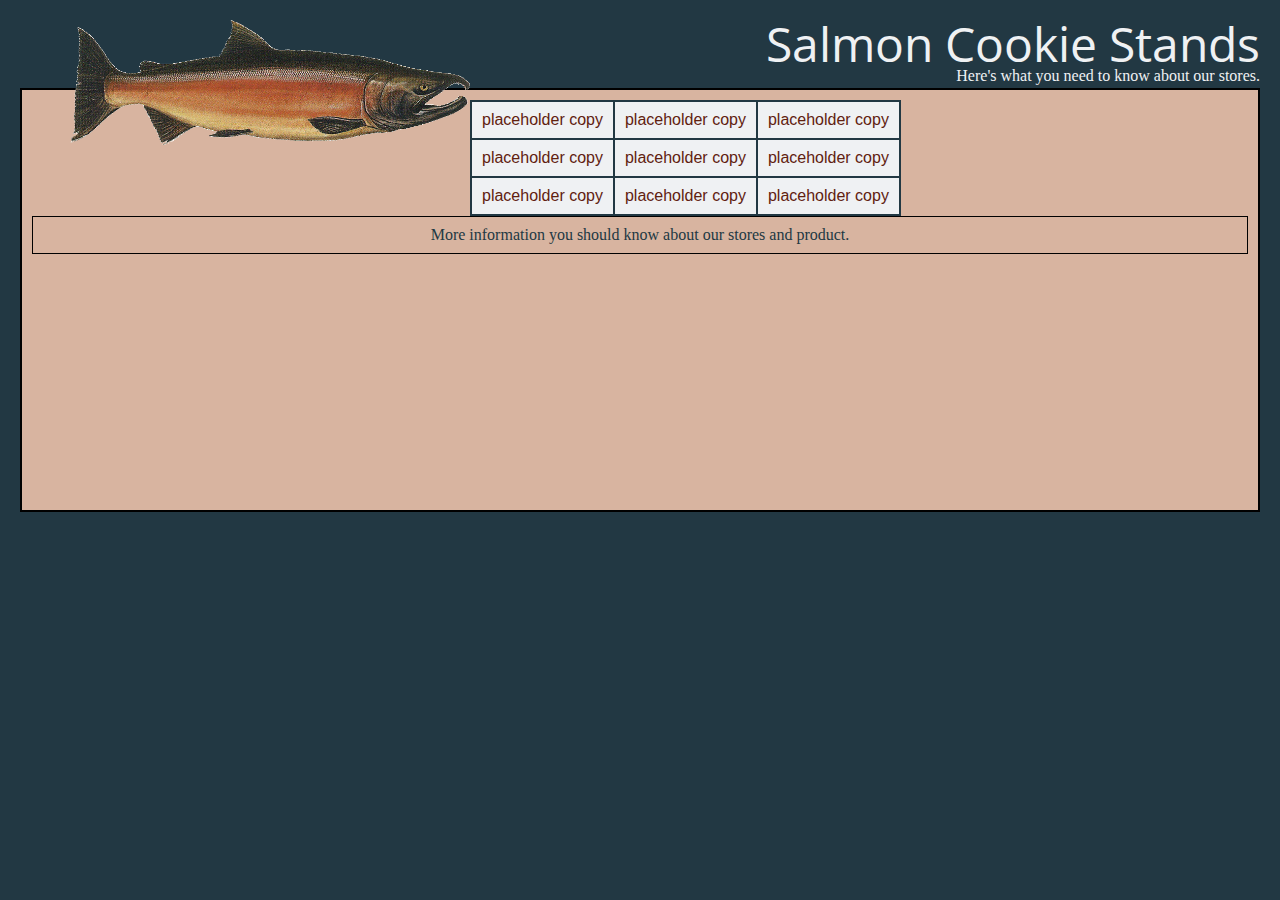
==== index.html @ a1d41bda "Store objects in progress. General html/css structure/styling added." ====
<!DOCTYPE html>
<html lang="en">
<head>
    <meta charset="UTF-8">
    <meta name="viewport" content="width=device-width, initial-scale=1.0">
    <meta http-equiv="X-UA-Compatible" content="ie=edge">
    <link type="text/css" rel="stylesheet" href="css/reset.css" />
    <link href="https://fonts.googleapis.com/css?family=Open+Sans+Condensed:300" rel="stylesheet" />
    <link type="text/css" rel="stylesheet" href="css/style.css" />
    <title>Salmon Cookie Stand</title>
</head>
<body>

<div>
    <div class="floatLeft">
        <img src="img/salmon.png" width="400px" alt="Salmon" style="padding: 0px 0px 0px 50px"/>
    </div>
    
    <div>
        <h1>Salmon Cookie Stands</h1>
    </div>
    
    <p class="floatRight">Here's what you need to know about our stores.</p>
</div>

<div class="mainContent">
    <table class="data">
        <tr>
            <td>placeholder copy</td>
            <td>placeholder copy</td>
            <td>placeholder copy</td>
        </tr>
        <tr>
            <td>placeholder copy</td>
            <td>placeholder copy</td>
            <td>placeholder copy</td>
        </tr>
        <tr>
            <td>placeholder copy</td>
            <td>placeholder copy</td>
            <td>placeholder copy</td>
        </tr>
    </table>
    <div style="border: solid black 1px;">
            <p class="bodyCopy">More information you should know about our stores and product.</p>
    </div>
</div>

</body>
</html>
---- css/style.css ----
body {
    background-color: #223843;
    margin: 20px;
}

div {
    /* margin: 20px; */
    /* border: solid black 2px; */
    text-align: center;
}

p {
    font-family: 'Times New Roman', Times, serif;
    color: #EFF1F3;
}

.bodyCopy {
    margin: 10px;
    color: #223843;
}

h1 {
    font-family: 'Open Sans Condensed', sans-serif;
    font-size: 48px;
    color: #EFF1F3;
    text-align: right;
}

.floatRight {
    float: right;
}

.floatLeft {
    float: left;
}

.mainContent {
    border: solid black 2px;
    background-color: #D8B4A0;
    color: #61210F;
    height: 400px;
    margin: 20px 0px 0px 0px;
    padding: 10px;
    /* border: solid white 2px; */
}

td {
    border: solid #223843 2px;
    font-family: Arial, Helvetica, sans-serif;
    padding: 10px;
    background-color: #EFF1F3;
}
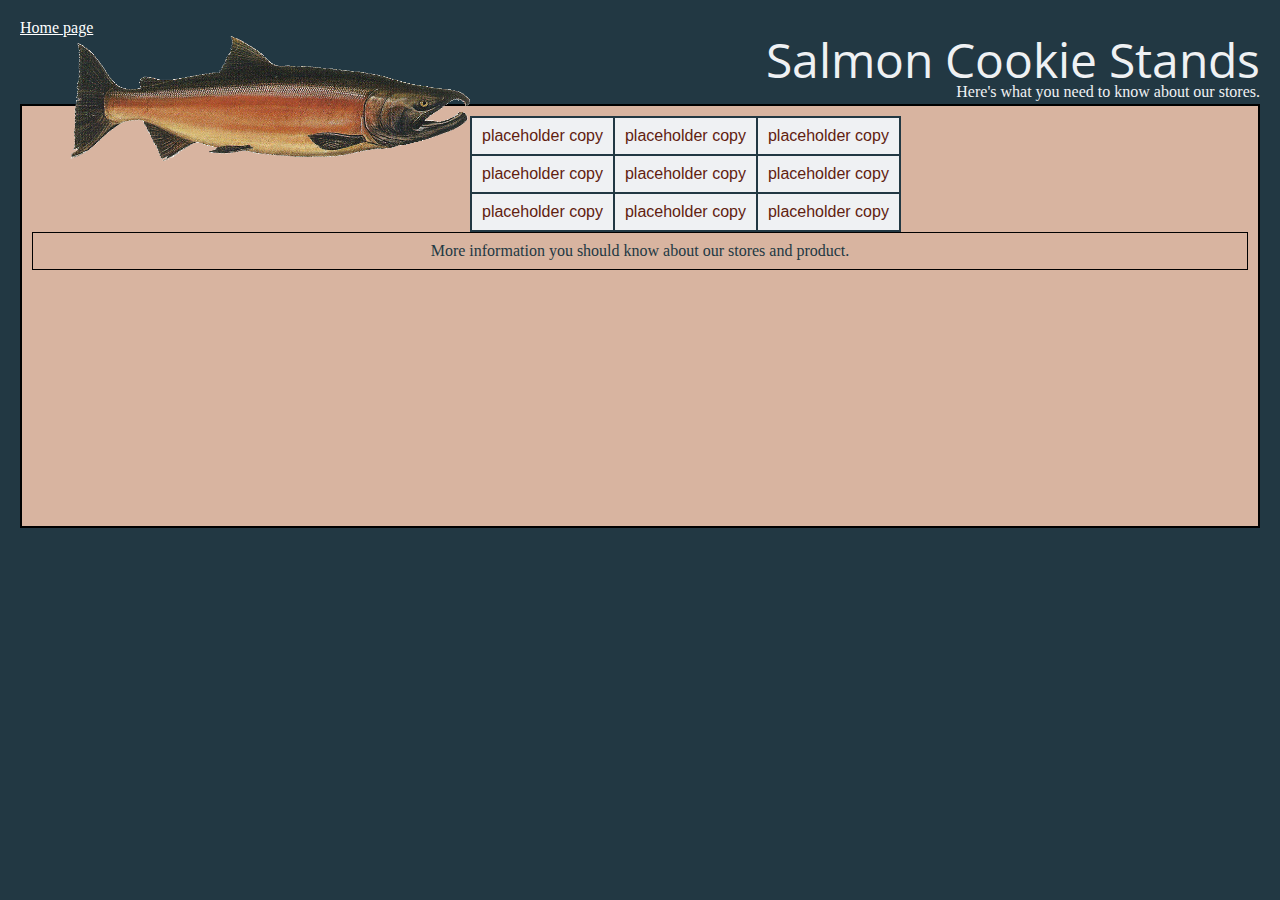
==== commit 266d9152: "Fixed sales table duplicate render bug. Added links to and from index and sales pages." ====
--- a/index.html
+++ b/index.html
@@ -10,6 +10,8 @@
     <title>Salmon Cookie Stand</title>
 </head>
 <body>
+
+<p><a href="sales.html">Home page</a></p>
 
 <div>
     <div class="floatLeft">
--- a/css/style.css
+++ b/css/style.css
@@ -7,6 +7,10 @@
     /* margin: 20px; */
     /* border: solid black 2px; */
     text-align: center;
+}
+
+a:link, a:visited, a:active {
+    color: #FFFFFF;
 }
 
 p {
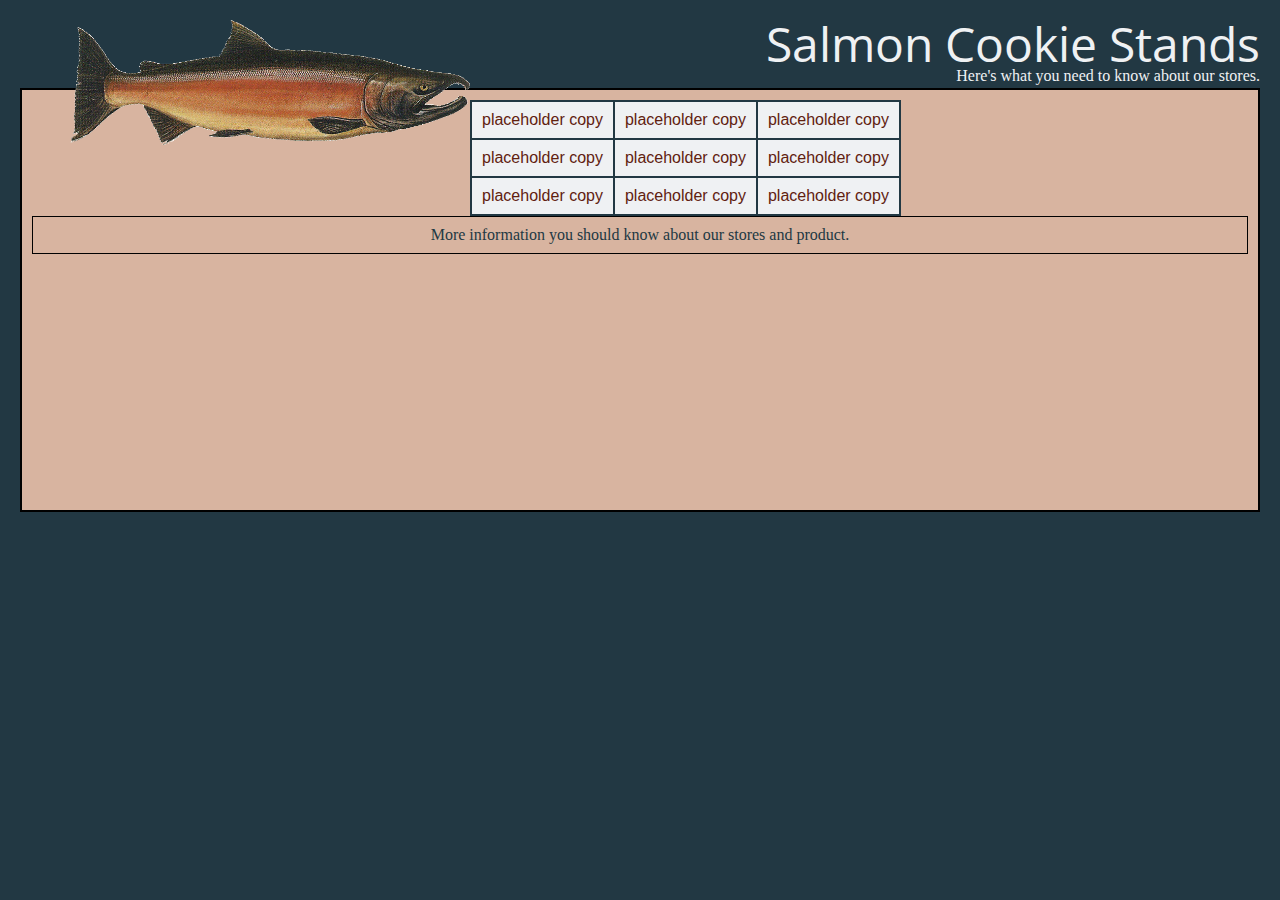
==== commit a2d0d03d: "Removed link from index to sales.html" ====
--- a/index.html
+++ b/index.html
@@ -10,8 +10,6 @@
     <title>Salmon Cookie Stand</title>
 </head>
 <body>
-
-<p><a href="sales.html">Home page</a></p>
 
 <div>
     <div class="floatLeft">
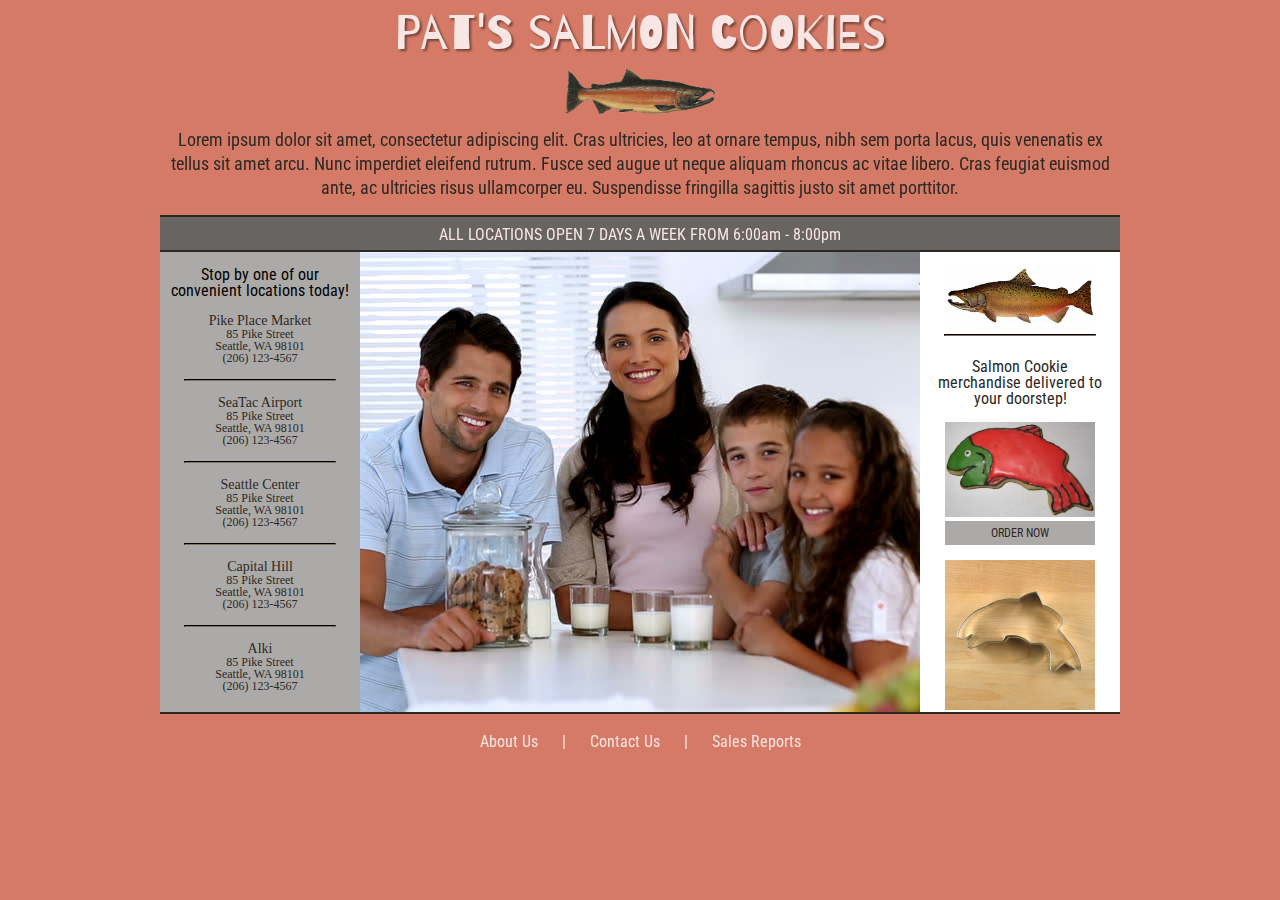
==== commit fdb5530e: "Layout and styling updates." ====
--- a/index.html
+++ b/index.html
@@ -1,50 +1,90 @@
 <!DOCTYPE html>
 <html lang="en">
+
 <head>
     <meta charset="UTF-8">
     <meta name="viewport" content="width=device-width, initial-scale=1.0">
     <meta http-equiv="X-UA-Compatible" content="ie=edge">
     <link type="text/css" rel="stylesheet" href="css/reset.css" />
-    <link href="https://fonts.googleapis.com/css?family=Open+Sans+Condensed:300" rel="stylesheet" />
+    <link href="https://fonts.googleapis.com/css?family=Barrio|Roboto+Condensed" rel="stylesheet">
     <link type="text/css" rel="stylesheet" href="css/style.css" />
-    <title>Salmon Cookie Stand</title>
+    <title>Pat's Salmon Cookies</title>
 </head>
+
 <body>
+    <header>
+        <div>
+            <h1>Pat's Salmon Cookies</h1>
+            <img src="img/salmon.png" width="150px" alt="Salmon" />
+            <p class="intro">Lorem ipsum dolor sit amet, consectetur adipiscing elit. Cras ultricies, leo at ornare tempus, nibh sem porta lacus, quis venenatis ex tellus sit amet arcu. Nunc imperdiet eleifend rutrum. Fusce sed augue ut neque aliquam rhoncus ac vitae libero. Cras feugiat euismod ante, ac ultricies risus ullamcorper eu. Suspendisse fringilla sagittis justo sit amet porttitor.</p>
+            <p>ALL LOCATIONS OPEN 7 DAYS A WEEK FROM 6:00am - 8:00pm</p>
+        </div>
+    </header>
 
-<div>
-    <div class="floatLeft">
-        <img src="img/salmon.png" width="400px" alt="Salmon" style="padding: 0px 0px 0px 50px"/>
-    </div>
+    <main>
+        <div class="columnLeft">
+            <p class="columnHeader">Stop by one of our convenient locations today!</p>
+            <ul class="address">
+                <li class="name">Pike Place Market</li>
+                <li>85 Pike Street</li>
+                <li>Seattle, WA 98101</li>
+                <li>(206) 123-4567</li>
+            </ul>
+            <hr />
+            <ul>
+                <li class="name">SeaTac Airport</li>
+                <li>85 Pike Street</li>
+                <li>Seattle, WA 98101</li>
+                <li>(206) 123-4567</li>
+            </ul>
+            <hr />
+            <ul>
+                <li class="name">Seattle Center</li>
+                <li>85 Pike Street</li>
+                <li>Seattle, WA 98101</li>
+                <li>(206) 123-4567</li>
+            </ul>
+            <hr />
+            <ul>
+                <li class="name">Capital Hill</li>
+                <li>85 Pike Street</li>
+                <li>Seattle, WA 98101</li>
+                <li>(206) 123-4567</li>
+            </ul>
+            <hr />
+            <ul>
+                <li class="name">Alki</li>
+                <li>85 Pike Street</li>
+                <li>Seattle, WA 98101</li>
+                <li>(206) 123-4567</li>
+            </ul>
+        </div>
+        <div class="columnRight">
+            <ul>
+                <li><img src="img/chinook.jpg" width="150px" alt="Chinook" /></li>
+                <hr />
+                <li><p class="columnHeader">Salmon Cookie merchandise delivered to your doorstep!</p></li>
+                <li><img src="img/frosted-cookie.jpg" width="150" /></li>
+                <li><button>ORDER NOW</button></li>
+                <li><img src="img/cutter.jpeg" width="150" /></li>
+                <li><button>ORDER NOW</button></li>
+                <li><img src="img/fish.jpg" width="150" /></li>
+                <li><button>ORDER NOW</button></li>
+                <li><img src="img/shirt.jpg" width="150" /></li>
+                <li><button>ORDER NOW</button></li>
+            </ul>
+        </div>
+        <div class="hero"></div>
+    </main>
     
-    <div>
-        <h1>Salmon Cookie Stands</h1>
-    </div>
-    
-    <p class="floatRight">Here's what you need to know about our stores.</p>
-</div>
-
-<div class="mainContent">
-    <table class="data">
-        <tr>
-            <td>placeholder copy</td>
-            <td>placeholder copy</td>
-            <td>placeholder copy</td>
-        </tr>
-        <tr>
-            <td>placeholder copy</td>
-            <td>placeholder copy</td>
-            <td>placeholder copy</td>
-        </tr>
-        <tr>
-            <td>placeholder copy</td>
-            <td>placeholder copy</td>
-            <td>placeholder copy</td>
-        </tr>
-    </table>
-    <div style="border: solid black 1px;">
-            <p class="bodyCopy">More information you should know about our stores and product.</p>
-    </div>
-</div>
-
+    <footer>
+        <ul>
+            <li><a href="#">About Us</a></li>
+            <li>|</li>
+            <li><a href="#">Contact Us</a></li>
+            <li>|</li>
+            <li><a href="sales.html">Sales Reports</a></li>
+        </ul>
+    </footer>
 </body>
 </html>--- a/css/style.css
+++ b/css/style.css
@@ -1,56 +1,212 @@
 body {
-    background-color: #223843;
-    margin: 20px;
+    width: 960px;
+    background-color: #D57A66;
+    margin: 10px auto;
+    font-family: 'Times New Roman', Times, serif;
+}
+
+hr {
+    border-color: #2C2824;
+    width: 150px;
 }
 
 div {
-    /* margin: 20px; */
-    /* border: solid black 2px; */
     text-align: center;
 }
 
+p {
+    font-family: 'Roboto Condensed', sans-serif;
+}
+
+
+/* ------------------------------ */
+/* Header styles */
+/* ------------------------------ */
+
+h1 {
+    font-family: 'Barrio', cursive;
+    font-size: 48px;
+    color: #F7E6E3;
+    filter: drop-shadow(2px 2px 1px #754338);
+}
+
+header img {
+    margin-top: 10px;
+}
+
+header p {
+    color: #F7E6E3;
+    background-color: #686461;
+    padding: 10px 0px 7px 0px;
+    border-bottom: #2C2824 2px solid;
+    /* filter: drop-shadow(1px 1px 1px #2C2824); */
+}
+
+.intro {
+    background-color: #D57A66;
+    color: #2C2824;
+    font-size: 18px;
+    line-height: 24px;
+    padding-bottom: 15px;
+}
+
+/* ------------------------------ */
+/* Main styles */
+/* ------------------------------ */
+
+.columnLeft {
+    float: left;
+    width: 200px;
+    height: 460px;
+    background-color: #ACAAA8;
+}
+
+.columnRight {
+    float: right;
+    width: 200px;
+    height: 460px;
+    background-color: #FFF;
+    overflow: auto;
+}
+
+main p {
+    padding: 15px 10px 0px 10px;
+}
+
+main ul{
+    margin: 15px 0px;
+    color: #2C2824;
+}
+
+main li {
+    font-size: 12px;
+}
+
+.name {
+    font-size: 14px;
+}
+
+.columnHeader {
+    font-size: 16px;
+    margin-bottom: 15px;
+}
+
+.hero {
+    width: 960px;
+    height: 460px;
+    background: linear-gradient(rgba(255,255,255,0),rgba(255,255,255,0)), url("/img/family.jpg");
+    background-repeat: no-repeat;
+    background-position: 0px -20px;
+    border-bottom: #2C2824 2px solid;
+}
+
+button {
+    width: 150px;
+    border: none;
+    padding: 5px 5px;
+    font-family: 'Roboto Condensed', sans-serif;
+    color: #2C2824;
+    background: #ACAAA8;
+    font-size: 12px;
+    margin: 2px 0px 15px 0px;
+    transition: 350ms;
+    cursor: pointer;
+}
+
+button:hover {
+    background: #D57A66;
+}
+
+footer ul {
+    margin: 0px auto;
+    text-align: center;
+    font-family: 'Roboto Condensed', sans-serif;
+}
+
+footer li {
+    margin: 20px 10px;
+    display: inline-block;
+    color: #F7E6E3;
+}
+
 a:link, a:visited, a:active {
-    color: #FFFFFF;
-}
-
-p {
-    font-family: 'Times New Roman', Times, serif;
-    color: #EFF1F3;
-}
-
-.bodyCopy {
-    margin: 10px;
-    color: #223843;
-}
-
-h1 {
-    font-family: 'Open Sans Condensed', sans-serif;
-    font-size: 48px;
-    color: #EFF1F3;
-    text-align: right;
-}
-
-.floatRight {
-    float: right;
-}
-
-.floatLeft {
-    float: left;
-}
-
-.mainContent {
-    border: solid black 2px;
-    background-color: #D8B4A0;
-    color: #61210F;
-    height: 400px;
-    margin: 20px 0px 0px 0px;
+    text-decoration: none;
+    color: #F7E6E3;
+}
+
+a:hover {
+    color: #2C2824;
+}
+
+/* ------------------------------ */
+/* Sales styles */
+/* ------------------------------ */
+
+header p.home {
+    background-color: #D57A66;
+    border: none;
+}
+
+form {
+    font-family: 'Roboto Condensed', sans-serif;
+}
+
+form legend {
+    font-size: 18px;
+    margin-bottom: 10px;
+}
+
+form fieldset {
+    margin: 10px 0px;
+    background-color: #F7E6E3;
+    border: 2px solid #2C2824;
     padding: 10px;
-    /* border: solid white 2px; */
+    border-radius: 10px;
+}
+
+form li {
+    display: inline-block;
+    margin-right: 20px;
+}
+
+form input {
+    width: 50px;
+    margin-top: 3px;
+}
+
+.location {
+    width: 100px;
+}
+
+form button {
+    display: inline-block;
+    width: 100px;
+    height: 30px;
+    background-color: #ACAAA8;
+    margin: 0px;
+}
+
+form button:hover {
+    background: #2C2824;
+    color: #F7E6E3;
+}
+
+table {
+    font-family: 'Roboto Condensed', sans-serif;
+    border: solid #2C2824 2px;
+    border-spacing: 0px;
+}
+
+th {
+    padding: 10px;
+    background-color: #2C2824;
+    color: #F7E6E3;
+    vertical-align: bottom;
 }
 
 td {
-    border: solid #223843 2px;
-    font-family: Arial, Helvetica, sans-serif;
     padding: 10px;
-    background-color: #EFF1F3;
+    border: solid #2C2824 2px;
+    background-color: #F7E6E3;
+    text-align: center;
 }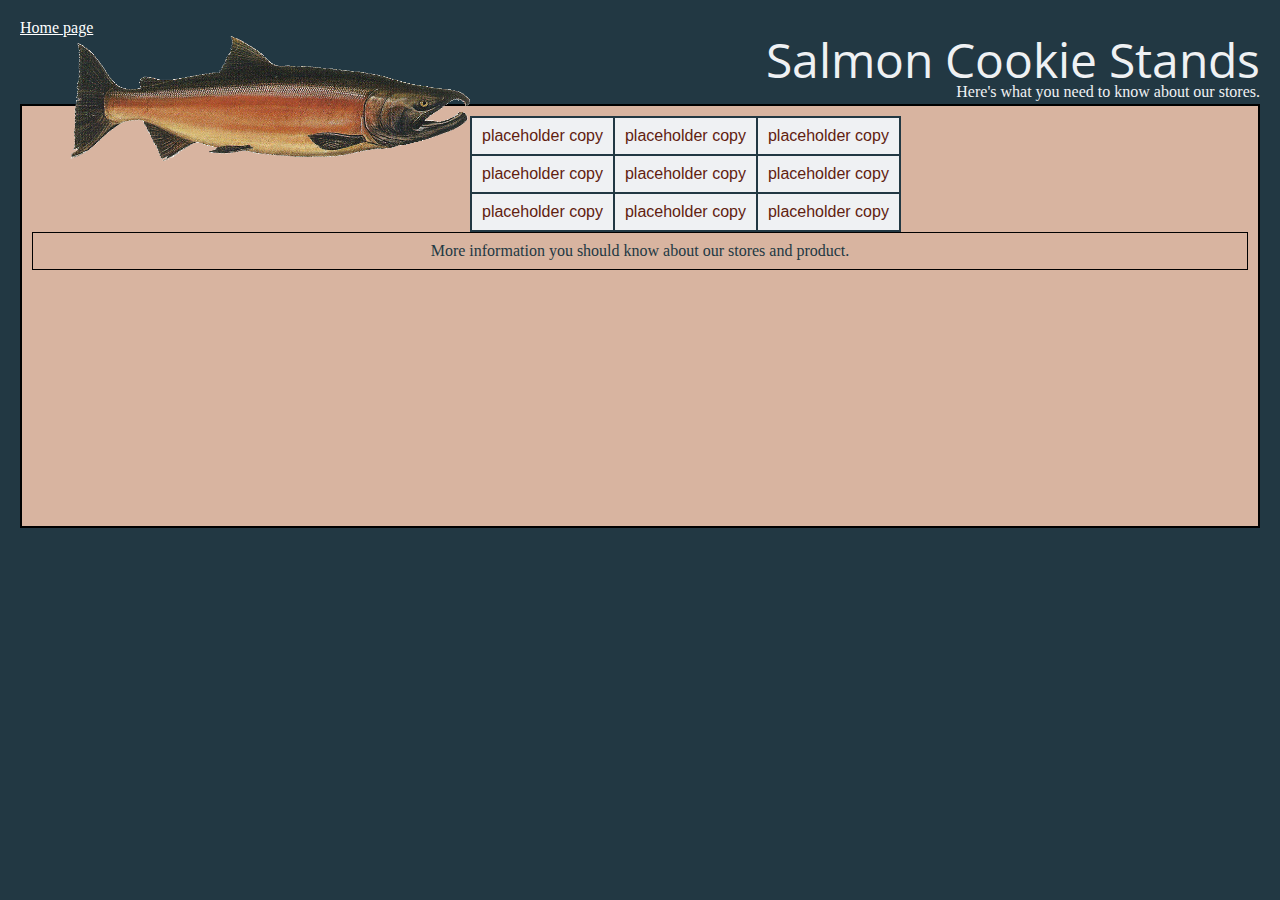
==== commit ab1fdc7f: "Revert "Ensuring thu-css-wireframe branch is up-to-date"" ====
--- a/index.html
+++ b/index.html
@@ -1,90 +1,52 @@
 <!DOCTYPE html>
 <html lang="en">
-
 <head>
     <meta charset="UTF-8">
     <meta name="viewport" content="width=device-width, initial-scale=1.0">
     <meta http-equiv="X-UA-Compatible" content="ie=edge">
     <link type="text/css" rel="stylesheet" href="css/reset.css" />
-    <link href="https://fonts.googleapis.com/css?family=Barrio|Roboto+Condensed" rel="stylesheet">
+    <link href="https://fonts.googleapis.com/css?family=Open+Sans+Condensed:300" rel="stylesheet" />
     <link type="text/css" rel="stylesheet" href="css/style.css" />
-    <title>Pat's Salmon Cookies</title>
+    <title>Salmon Cookie Stand</title>
 </head>
+<body>
 
-<body>
-    <header>
-        <div>
-            <h1>Pat's Salmon Cookies</h1>
-            <img src="img/salmon.png" width="150px" alt="Salmon" />
-            <p class="intro">Lorem ipsum dolor sit amet, consectetur adipiscing elit. Cras ultricies, leo at ornare tempus, nibh sem porta lacus, quis venenatis ex tellus sit amet arcu. Nunc imperdiet eleifend rutrum. Fusce sed augue ut neque aliquam rhoncus ac vitae libero. Cras feugiat euismod ante, ac ultricies risus ullamcorper eu. Suspendisse fringilla sagittis justo sit amet porttitor.</p>
-            <p>ALL LOCATIONS OPEN 7 DAYS A WEEK FROM 6:00am - 8:00pm</p>
-        </div>
-    </header>
+<p><a href="sales.html">Home page</a></p>
 
-    <main>
-        <div class="columnLeft">
-            <p class="columnHeader">Stop by one of our convenient locations today!</p>
-            <ul class="address">
-                <li class="name">Pike Place Market</li>
-                <li>85 Pike Street</li>
-                <li>Seattle, WA 98101</li>
-                <li>(206) 123-4567</li>
-            </ul>
-            <hr />
-            <ul>
-                <li class="name">SeaTac Airport</li>
-                <li>85 Pike Street</li>
-                <li>Seattle, WA 98101</li>
-                <li>(206) 123-4567</li>
-            </ul>
-            <hr />
-            <ul>
-                <li class="name">Seattle Center</li>
-                <li>85 Pike Street</li>
-                <li>Seattle, WA 98101</li>
-                <li>(206) 123-4567</li>
-            </ul>
-            <hr />
-            <ul>
-                <li class="name">Capital Hill</li>
-                <li>85 Pike Street</li>
-                <li>Seattle, WA 98101</li>
-                <li>(206) 123-4567</li>
-            </ul>
-            <hr />
-            <ul>
-                <li class="name">Alki</li>
-                <li>85 Pike Street</li>
-                <li>Seattle, WA 98101</li>
-                <li>(206) 123-4567</li>
-            </ul>
-        </div>
-        <div class="columnRight">
-            <ul>
-                <li><img src="img/chinook.jpg" width="150px" alt="Chinook" /></li>
-                <hr />
-                <li><p class="columnHeader">Salmon Cookie merchandise delivered to your doorstep!</p></li>
-                <li><img src="img/frosted-cookie.jpg" width="150" /></li>
-                <li><button>ORDER NOW</button></li>
-                <li><img src="img/cutter.jpeg" width="150" /></li>
-                <li><button>ORDER NOW</button></li>
-                <li><img src="img/fish.jpg" width="150" /></li>
-                <li><button>ORDER NOW</button></li>
-                <li><img src="img/shirt.jpg" width="150" /></li>
-                <li><button>ORDER NOW</button></li>
-            </ul>
-        </div>
-        <div class="hero"></div>
-    </main>
+<div>
+    <div class="floatLeft">
+        <img src="img/salmon.png" width="400px" alt="Salmon" style="padding: 0px 0px 0px 50px"/>
+    </div>
     
-    <footer>
-        <ul>
-            <li><a href="#">About Us</a></li>
-            <li>|</li>
-            <li><a href="#">Contact Us</a></li>
-            <li>|</li>
-            <li><a href="sales.html">Sales Reports</a></li>
-        </ul>
-    </footer>
+    <div>
+        <h1>Salmon Cookie Stands</h1>
+    </div>
+    
+    <p class="floatRight">Here's what you need to know about our stores.</p>
+</div>
+
+<div class="mainContent">
+    <table class="data">
+        <tr>
+            <td>placeholder copy</td>
+            <td>placeholder copy</td>
+            <td>placeholder copy</td>
+        </tr>
+        <tr>
+            <td>placeholder copy</td>
+            <td>placeholder copy</td>
+            <td>placeholder copy</td>
+        </tr>
+        <tr>
+            <td>placeholder copy</td>
+            <td>placeholder copy</td>
+            <td>placeholder copy</td>
+        </tr>
+    </table>
+    <div style="border: solid black 1px;">
+            <p class="bodyCopy">More information you should know about our stores and product.</p>
+    </div>
+</div>
+
 </body>
 </html>--- a/css/style.css
+++ b/css/style.css
@@ -1,212 +1,56 @@
 body {
-    width: 960px;
-    background-color: #D57A66;
-    margin: 10px auto;
-    font-family: 'Times New Roman', Times, serif;
-}
-
-hr {
-    border-color: #2C2824;
-    width: 150px;
+    background-color: #223843;
+    margin: 20px;
 }
 
 div {
+    /* margin: 20px; */
+    /* border: solid black 2px; */
     text-align: center;
 }
 
-p {
-    font-family: 'Roboto Condensed', sans-serif;
+a:link, a:visited, a:active {
+    color: #FFFFFF;
 }
 
+p {
+    font-family: 'Times New Roman', Times, serif;
+    color: #EFF1F3;
+}
 
-/* ------------------------------ */
-/* Header styles */
-/* ------------------------------ */
+.bodyCopy {
+    margin: 10px;
+    color: #223843;
+}
 
 h1 {
-    font-family: 'Barrio', cursive;
+    font-family: 'Open Sans Condensed', sans-serif;
     font-size: 48px;
-    color: #F7E6E3;
-    filter: drop-shadow(2px 2px 1px #754338);
+    color: #EFF1F3;
+    text-align: right;
 }
 
-header img {
-    margin-top: 10px;
+.floatRight {
+    float: right;
 }
 
-header p {
-    color: #F7E6E3;
-    background-color: #686461;
-    padding: 10px 0px 7px 0px;
-    border-bottom: #2C2824 2px solid;
-    /* filter: drop-shadow(1px 1px 1px #2C2824); */
+.floatLeft {
+    float: left;
 }
 
-.intro {
-    background-color: #D57A66;
-    color: #2C2824;
-    font-size: 18px;
-    line-height: 24px;
-    padding-bottom: 15px;
-}
-
-/* ------------------------------ */
-/* Main styles */
-/* ------------------------------ */
-
-.columnLeft {
-    float: left;
-    width: 200px;
-    height: 460px;
-    background-color: #ACAAA8;
-}
-
-.columnRight {
-    float: right;
-    width: 200px;
-    height: 460px;
-    background-color: #FFF;
-    overflow: auto;
-}
-
-main p {
-    padding: 15px 10px 0px 10px;
-}
-
-main ul{
-    margin: 15px 0px;
-    color: #2C2824;
-}
-
-main li {
-    font-size: 12px;
-}
-
-.name {
-    font-size: 14px;
-}
-
-.columnHeader {
-    font-size: 16px;
-    margin-bottom: 15px;
-}
-
-.hero {
-    width: 960px;
-    height: 460px;
-    background: linear-gradient(rgba(255,255,255,0),rgba(255,255,255,0)), url("/img/family.jpg");
-    background-repeat: no-repeat;
-    background-position: 0px -20px;
-    border-bottom: #2C2824 2px solid;
-}
-
-button {
-    width: 150px;
-    border: none;
-    padding: 5px 5px;
-    font-family: 'Roboto Condensed', sans-serif;
-    color: #2C2824;
-    background: #ACAAA8;
-    font-size: 12px;
-    margin: 2px 0px 15px 0px;
-    transition: 350ms;
-    cursor: pointer;
-}
-
-button:hover {
-    background: #D57A66;
-}
-
-footer ul {
-    margin: 0px auto;
-    text-align: center;
-    font-family: 'Roboto Condensed', sans-serif;
-}
-
-footer li {
-    margin: 20px 10px;
-    display: inline-block;
-    color: #F7E6E3;
-}
-
-a:link, a:visited, a:active {
-    text-decoration: none;
-    color: #F7E6E3;
-}
-
-a:hover {
-    color: #2C2824;
-}
-
-/* ------------------------------ */
-/* Sales styles */
-/* ------------------------------ */
-
-header p.home {
-    background-color: #D57A66;
-    border: none;
-}
-
-form {
-    font-family: 'Roboto Condensed', sans-serif;
-}
-
-form legend {
-    font-size: 18px;
-    margin-bottom: 10px;
-}
-
-form fieldset {
-    margin: 10px 0px;
-    background-color: #F7E6E3;
-    border: 2px solid #2C2824;
+.mainContent {
+    border: solid black 2px;
+    background-color: #D8B4A0;
+    color: #61210F;
+    height: 400px;
+    margin: 20px 0px 0px 0px;
     padding: 10px;
-    border-radius: 10px;
-}
-
-form li {
-    display: inline-block;
-    margin-right: 20px;
-}
-
-form input {
-    width: 50px;
-    margin-top: 3px;
-}
-
-.location {
-    width: 100px;
-}
-
-form button {
-    display: inline-block;
-    width: 100px;
-    height: 30px;
-    background-color: #ACAAA8;
-    margin: 0px;
-}
-
-form button:hover {
-    background: #2C2824;
-    color: #F7E6E3;
-}
-
-table {
-    font-family: 'Roboto Condensed', sans-serif;
-    border: solid #2C2824 2px;
-    border-spacing: 0px;
-}
-
-th {
-    padding: 10px;
-    background-color: #2C2824;
-    color: #F7E6E3;
-    vertical-align: bottom;
+    /* border: solid white 2px; */
 }
 
 td {
+    border: solid #223843 2px;
+    font-family: Arial, Helvetica, sans-serif;
     padding: 10px;
-    border: solid #2C2824 2px;
-    background-color: #F7E6E3;
-    text-align: center;
+    background-color: #EFF1F3;
 }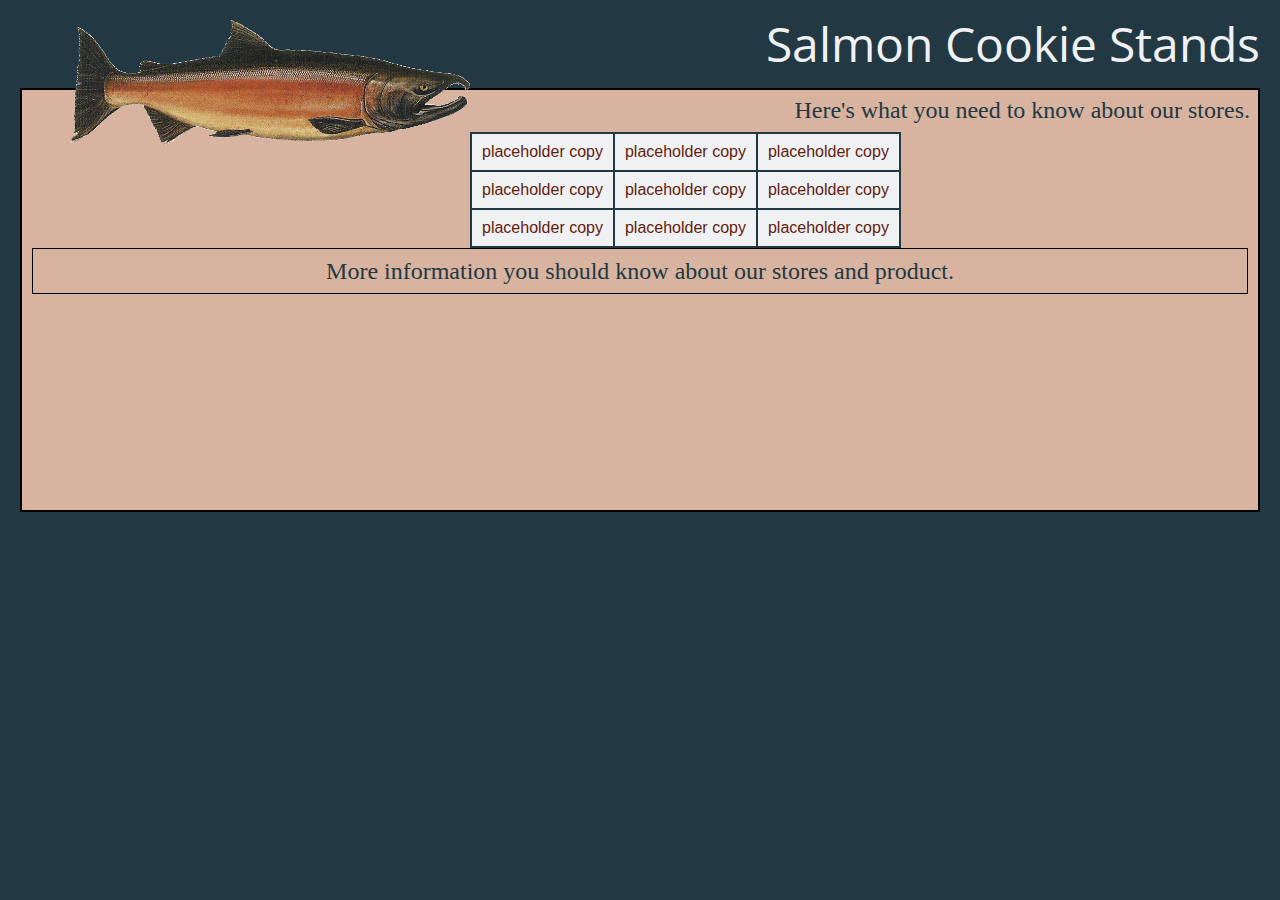
==== commit 0dbfce00: "Corrected styling for index page after sales updates" ====
--- a/index.html
+++ b/index.html
@@ -9,9 +9,7 @@
     <link type="text/css" rel="stylesheet" href="css/style.css" />
     <title>Salmon Cookie Stand</title>
 </head>
-<body>
-
-<p><a href="sales.html">Home page</a></p>
+<body class="background">
 
 <div>
     <div class="floatLeft">
@@ -19,10 +17,10 @@
     </div>
     
     <div>
-        <h1>Salmon Cookie Stands</h1>
+        <h1 class="title">Salmon Cookie Stands</h1>
     </div>
     
-    <p class="floatRight">Here's what you need to know about our stores.</p>
+    <p class="floatRight bodyCopy">Here's what you need to know about our stores.</p>
 </div>
 
 <div class="mainContent">
--- a/css/style.css
+++ b/css/style.css
@@ -1,6 +1,9 @@
 body {
+    margin: 20px;
+}
+
+.background {
     background-color: #223843;
-    margin: 20px;
 }
 
 div {
@@ -9,13 +12,11 @@
     text-align: center;
 }
 
-a:link, a:visited, a:active {
-    color: #FFFFFF;
-}
-
 p {
     font-family: 'Times New Roman', Times, serif;
-    color: #EFF1F3;
+    /* color: #EFF1F3; */
+    font-size: 24px;
+    margin-bottom: 10px;
 }
 
 .bodyCopy {
@@ -24,10 +25,19 @@
 }
 
 h1 {
+    /* font-family: 'Open Sans Condensed', sans-serif; */
+    font-size: 48px;
+    /* color: #EFF1F3; */
+    /* text-align: right; */
+    margin-bottom: 20px;
+}
+
+.title {
     font-family: 'Open Sans Condensed', sans-serif;
-    font-size: 48px;
+    /* font-size: 48px; */
     color: #EFF1F3;
     text-align: right;
+    /* margin-bottom: 20px; */
 }
 
 .floatRight {
@@ -53,4 +63,9 @@
     font-family: Arial, Helvetica, sans-serif;
     padding: 10px;
     background-color: #EFF1F3;
+}
+
+ul {
+    display: inline-block;
+    margin-right: 20px;
 }